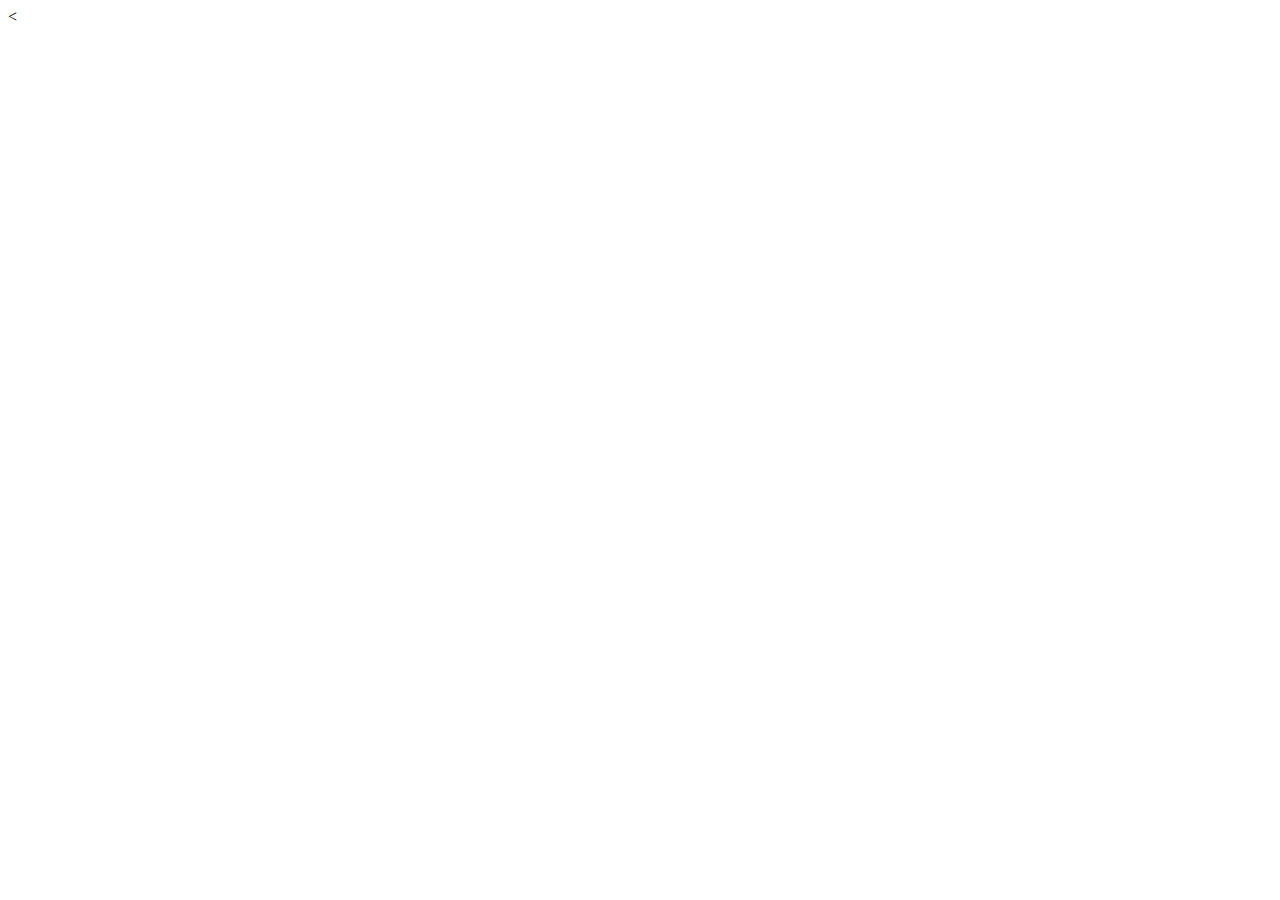
==== test.html @ afb5872c "done doing my testing" ====
<<head>
  <meta charset="utf-8">
  <title></title>
  <link rel="stylesheet" href="https://cdnjs.cloudflare.com/ajax/libs/mocha/3.2.0/mocha.css">
  <script src="https://cdnjs.cloudflare.com/ajax/libs/mocha/3.2.0/mocha.js" charset="utf-8"></script>
  <script src="https://cdnjs.cloudflare.com/ajax/libs/chai/3.5.0/chai.min.js"></script>
</head>

<body>
  <div id="mocha"></div>
  <script>
    mocha.setup('bdd');
    var assert = chai.assert;
  </script>

  <script src="js/greet-factory.js" charset="utf-8"></script>

  <script src="js/tests/greet.test.js" charset="utf-8"></script>

  <script>
    mocha.checkLeaks();
    mocha.run();
  </script>
</body>
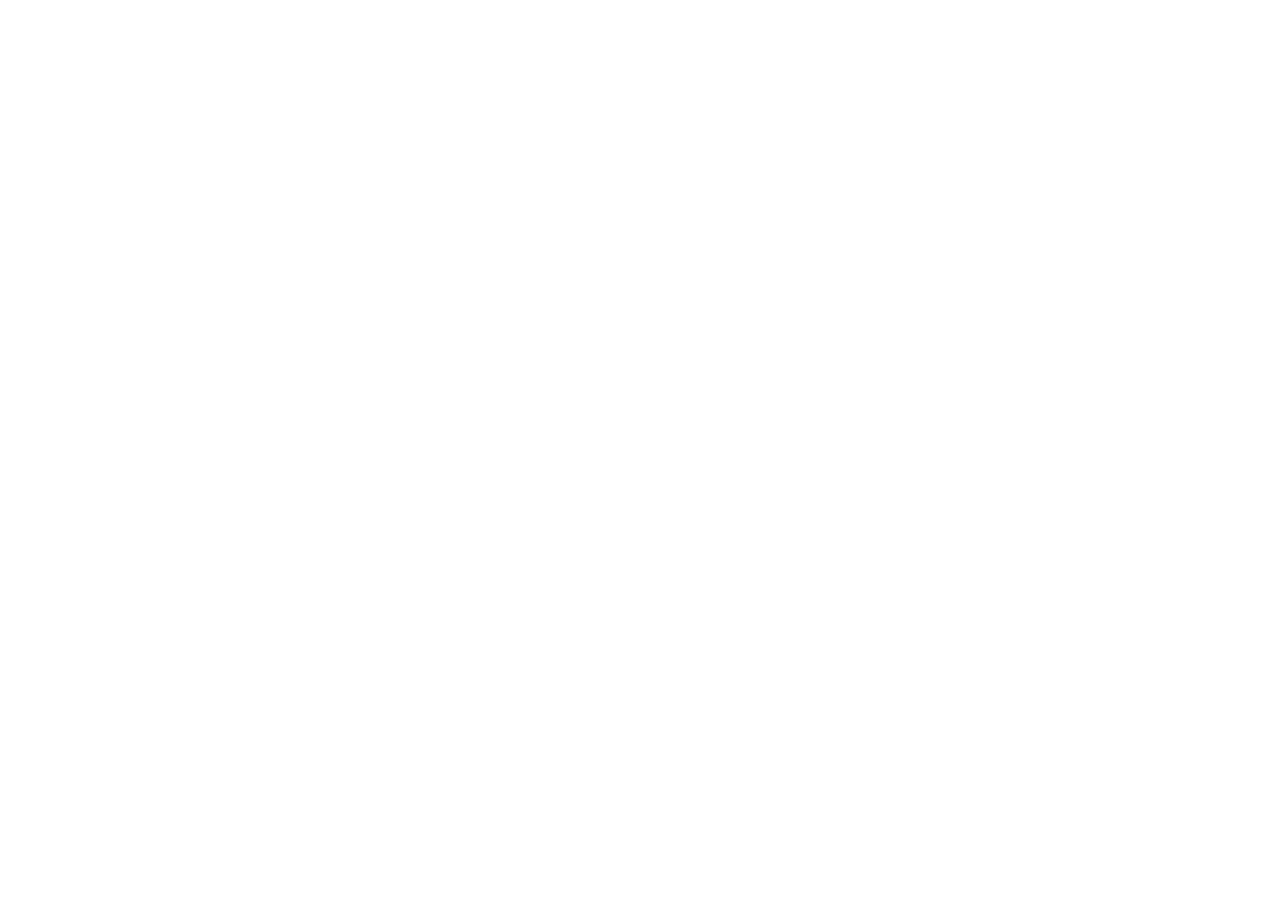
==== commit a096057a: "fixed language btn" ====
--- a/test.html
+++ b/test.html
@@ -1,4 +1,4 @@
-<<head>
+<head>
   <meta charset="utf-8">
   <title></title>
   <link rel="stylesheet" href="https://cdnjs.cloudflare.com/ajax/libs/mocha/3.2.0/mocha.css">
